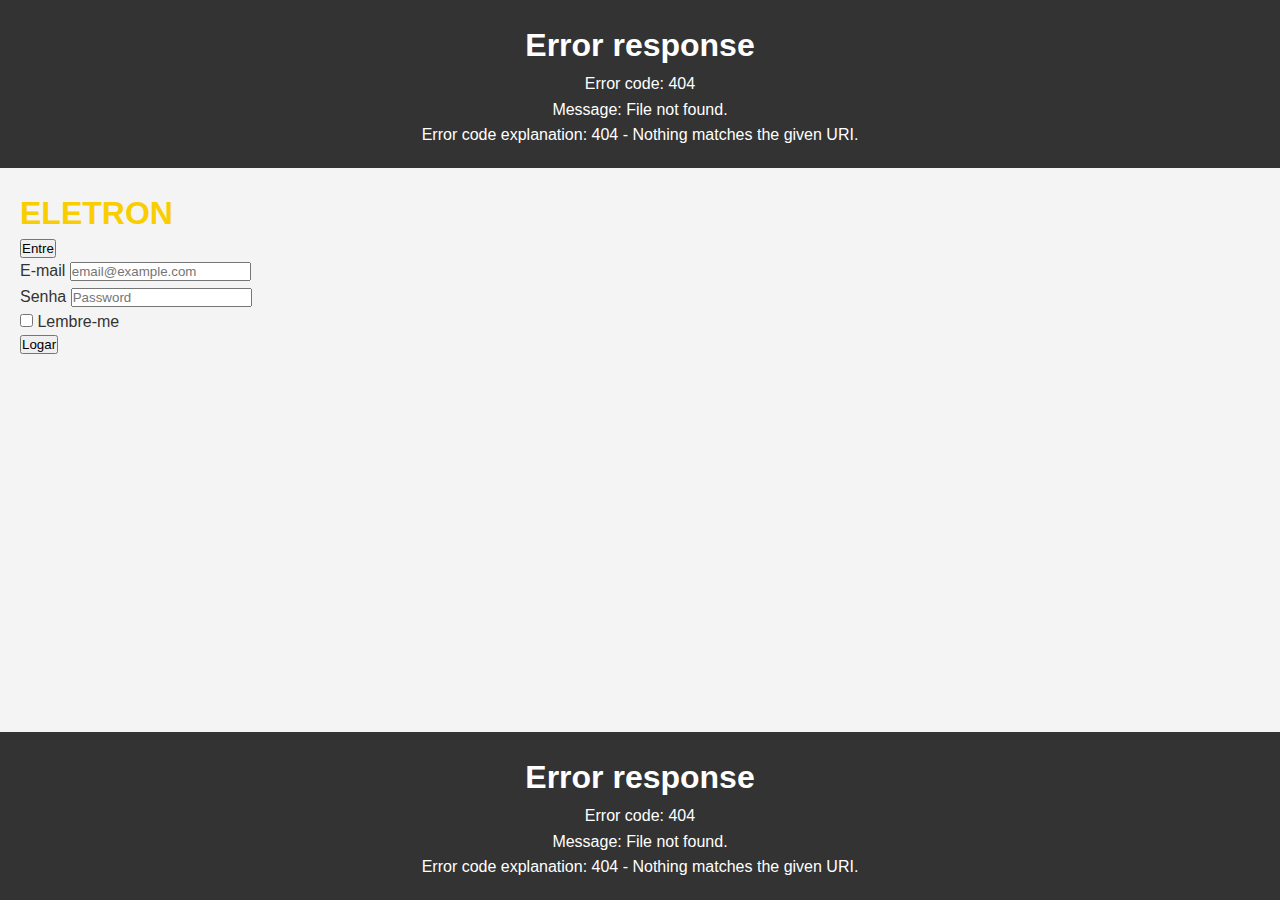
==== CODIGO_FONTE/PaginaInicial/index.html @ 63717b2d "Projeto Loja Eletron" ====
<body>

<header id="header"></header>
<link rel="stylesheet" href="/CODIGO_FONTE/PaginaInicial/css/styles.css">
<section>
  <h1 style=" color: #f9ce00">ELETRON</h1>

<div class="dropdown">
   <button type="button" class="btn btn-primary dropdown-toggle" data-bs-toggle="dropdown" aria-expanded="false" data-bs-auto-close="outside">
     Entre
   </button>
   <form class="dropdown-menu p-4">
     <div class="mb-3">
       <label for="exampleDropdownFormEmail2" class="form-label">E-mail</label>
       <input type="email" class="form-control" id="exampleDropdownFormEmail2" placeholder="email@example.com">
     </div>
     <div class="mb-3">
       <label for="exampleDropdownFormPassword2" class="form-label">Senha</label>
       <input type="password" class="form-control" id="exampleDropdownFormPassword2" placeholder="Password">
     </div>
     <div class="mb-3">
       <div class="form-check">
         <input type="checkbox" class="form-check-input" id="dropdownCheck2">
         <label class="form-check-label" for="dropdownCheck2">
           Lembre-me
         </label>
       </div>
     </div>
     <button type="submit" class="btn btn-primary">Logar</button>
   </form>
</div>

</section>




<footer id="footer"></footer>

<script>
// Função para carregar e inserir o conteúdo do cabeçalho
fetch('../includes/header.html')
  .then(response => response.text())
  .then(data => {
    document.getElementById('header').innerHTML = data;
  });

// Função para carregar e inserir o conteúdo do rodapé
fetch('../includes/footer.html')
  .then(response => response.text())
  .then(data => {
    document.getElementById('footer').innerHTML = data;
  });
</script>

</body>
</html>
---- CODIGO_FONTE/PaginaInicial/css/styles.css ----
/* Reset CSS para remover estilos padrão do navegador */
* {
    margin: 0;
    padding: 0;
    box-sizing: border-box;
}

/* Estilos gerais */
body {
    font-family: Arial, sans-serif;
    background-color: #f4f4f4;
    color: #333;
    line-height: 1.6;
}

.container {
    width: 80%;
    margin: auto;
    overflow: hidden;
}

/* Estilos para o cabeçalho */
header {
    background-color: #333;
    color: #fff;
    padding: 20px 0;
    text-align: center;
}

header h1 {
    font-size: 2em;
}

/* Estilos para a navegação */
nav {
    background-color: #444;
    color: #fff;
    text-align: center;
    padding: 10px 0;
}

nav a {
    color: #fff;
    text-decoration: none;
    padding: 0 10px;
}

nav a:hover {
    background-color: #555;
}

/* Estilos para o conteúdo */
section {
    padding: 20px;
}

/* Estilos para o rodapé */
footer {
    background-color: #333;
    color: #fff;
    text-align: center;
    padding: 20px 0;
    position: fixed;
    bottom: 0;
    width: 100%;
}
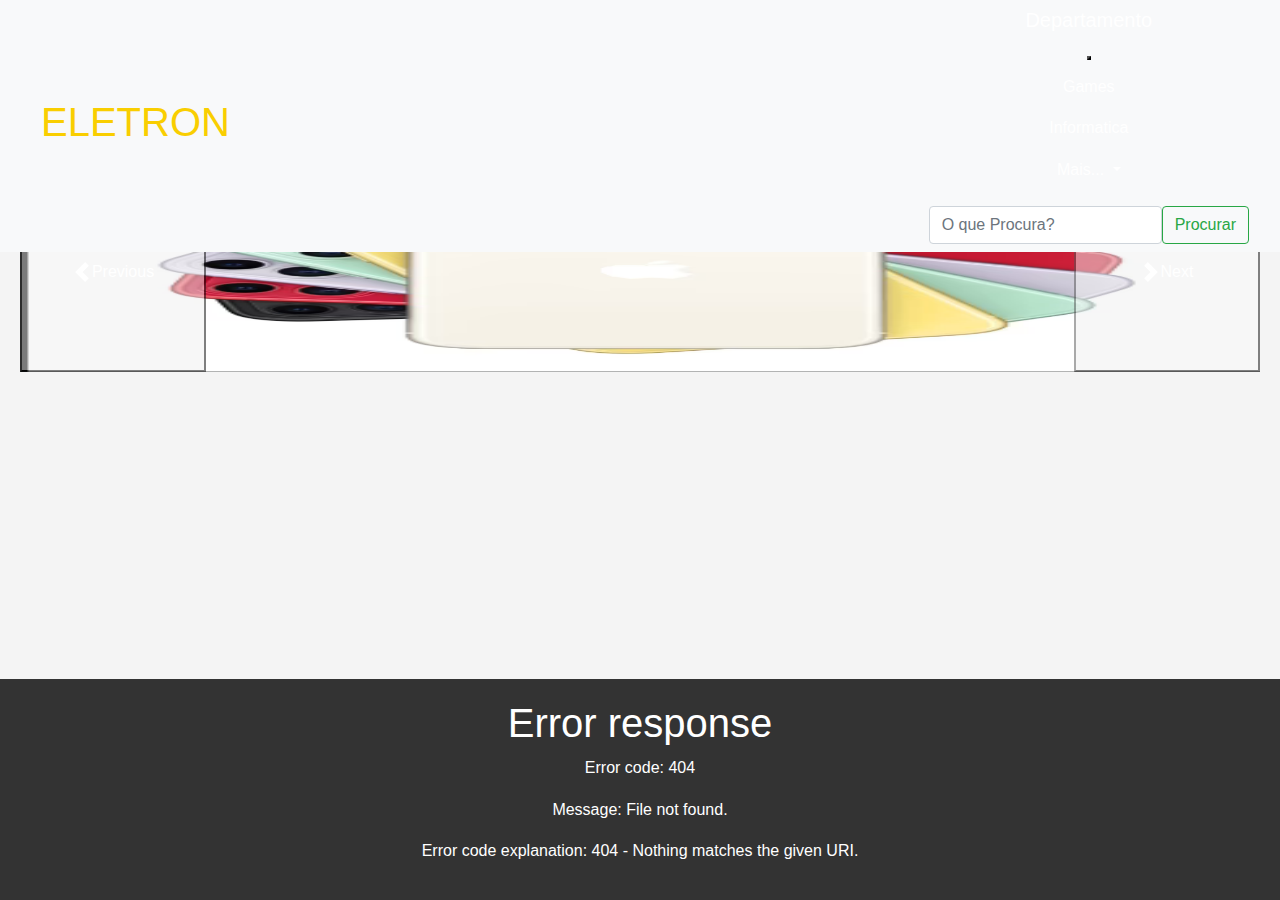
==== commit c02838f4: "Merge c32474dcc031ebb25da8a8ea2817186e68015e5b into cec1af2654fefc67825715dce913b6c08005aee2" ====
--- a/CODIGO_FONTE/PaginaInicial/index.html
+++ b/CODIGO_FONTE/PaginaInicial/index.html
@@ -1,59 +1,180 @@
+<!DOCTYPE html>
+<html lang="pt-br"><html>
+<head>
+    <meta charset="UTF-8">
 
+    <link rel="stylesheet" href="https://cdn.jsdelivr.net/npm/bootstrap@4.3.1/dist/css/bootstrap.min.css" integrity="sha384-ggOyR0iXCbMQv3Xipma34MD+dH/1fQ784/j6cY/iJTQUOhcWr7x9JvoRxT2MZw1T" crossorigin="anonymous">
+    <link href="https://cdn.jsdelivr.net/npm/bootstrap@5.2.3/dist/css/bootstrap.min.css" rel="stylesheet" integrity="sha384-rbsA2VBKQhggwzxH7pPCaAqO46MgnOM80zW1RWuH61DGLwZJEdK2Kadq2F9CUG65" crossorigin="anonymous">
+  </head>
 
-<body>
+    <meta name="viewport" content="width=device-width, initial-scale=1.0">
 
-<header id="header"></header>
-<link rel="stylesheet" href="/CODIGO_FONTE/PaginaInicial/css/styles.css">
-<section>
-  <h1 style=" color: #f9ce00">ELETRON</h1>
+    <meta name="author" content="Matheus Estrela">
+    <meta name="description" content="...">
+    <meta name="keywords" content="...">
 
-<div class="dropdown">
-   <button type="button" class="btn btn-primary dropdown-toggle" data-bs-toggle="dropdown" aria-expanded="false" data-bs-auto-close="outside">
-     Entre
-   </button>
-   <form class="dropdown-menu p-4">
-     <div class="mb-3">
-       <label for="exampleDropdownFormEmail2" class="form-label">E-mail</label>
-       <input type="email" class="form-control" id="exampleDropdownFormEmail2" placeholder="email@example.com">
-     </div>
-     <div class="mb-3">
-       <label for="exampleDropdownFormPassword2" class="form-label">Senha</label>
-       <input type="password" class="form-control" id="exampleDropdownFormPassword2" placeholder="Password">
-     </div>
-     <div class="mb-3">
-       <div class="form-check">
-         <input type="checkbox" class="form-check-input" id="dropdownCheck2">
-         <label class="form-check-label" for="dropdownCheck2">
-           Lembre-me
-         </label>
-       </div>
-     </div>
-     <button type="submit" class="btn btn-primary">Logar</button>
-   </form>
-</div>
+    <title>Eletron</title>
+    
+    <script src="https://code.jquery.com/jquery-3.6.0.slim.min.js" integrity="sha384-q8i/X+965DzO0rT7abK41JStQIAqVgRVzpbzo5smXKp4YfRvH+8abtTE1Pi6jizo" crossorigin="anonymous"></script>
 
-</section>
+    <script src="https://cdn.jsdelivr.net/npm/@popperjs/core@2.11.6/dist/umd/popper.min.js" integrity="sha384-oBqDVmMz9ATKxIep9tiCxS/Z9fNfEXiDAYTujMAeBAsjFuCZSmKbSSUnQlmh/jp3" crossorigin="anonymous"></script>
+    <script src="https://cdn.jsdelivr.net/npm/bootstrap@5.2.3/dist/js/bootstrap.min.js" integrity="sha384-cuYeSxntonz0PPNlHhBs68uyIAVpIIOZZ5JqeqvYYIcEL727kskC66kF92t6Xl2V" crossorigin="anonymous"></script>
+    
+</head>
 
-
-
+</html>
 
 <footer id="footer"></footer>
 
 <script>
-// Função para carregar e inserir o conteúdo do cabeçalho
-fetch('../includes/header.html')
-  .then(response => response.text())
-  .then(data => {
-    document.getElementById('header').innerHTML = data;
-  });
+  // Função para carregar e inserir o conteúdo do cabeçalho
+  fetch('../includes/header.html')
+    .then(response => response.text())
+    .then(data => {
+      document.getElementById('header').innerHTML = data;
+    });
 
-// Função para carregar e inserir o conteúdo do rodapé
-fetch('../includes/footer.html')
-  .then(response => response.text())
-  .then(data => {
-    document.getElementById('footer').innerHTML = data;
-  });
-</script>
+  // Função para carregar e inserir o conteúdo do rodapé
+  fetch('../includes/footer.html')
+    .then(response => response.text())
+    .then(data => {
+      document.getElementById('footer').innerHTML = data;
+    });
+  </script>
+
+<body>
+<link rel="stylesheet" href="/CODIGO_FONTE/PaginaInicial/css/styles.css">
+
+<body>
+
+  <h1 style=" color: #f9ce00">ELETRON</h1>
+  <body>
+    <div class="dropdown">
+        <button type="button" class="btn btn-primary dropdown-toggle" data-bs-toggle="dropdown" aria-expanded="false" data-bs-auto-close="outside">
+          Entre
+        </button>
+        <form class="dropdown-menu p-4">
+          <div class="mb-3">
+            <label for="exampleDropdownFormEmail2" class="form-label">E-mail</label>
+            <input type="email" class="form-control" id="exampleDropdownFormEmail2" placeholder="email@example.com">
+          </div>
+          <div class="mb-3">
+            <label for="exampleDropdownFormPassword2" class="form-label">Senha</label>
+            <input type="password" class="form-control" id="exampleDropdownFormPassword2" placeholder="Password">
+          </div>
+          <div class="mb-3">
+            <div class="form-check">
+              <input type="checkbox" class="form-check-input" id="dropdownCheck2">
+              <label class="form-check-label" for="dropdownCheck2">
+                Lembre-me
+              </label>
+            </div>
+          </div>
+          <button type="submit" class="btn btn-primary">Logar</button>
+        </form>
+     </div>
+</body>
+
+<!--   Botão de cadastro -->
+<section>
+
+  <nav class="navbar navbar-expand-lg navbar-dark bg-warning">
+    <a class="navbar-brand" href="#">Navbar</a>
+    <button class="navbar-toggler" type="button" data-toggle="collapse" data-target="#corNavbar02" aria-controls="corNavbar02" aria-expanded="false" aria-label="Alterna navegação">
+      <span class="navbar-toggler-icon"></span>
+    </button>
+
+    <div class="collapse navbar-collapse" id="corNavbar02">
+      <ul class="navbar-nav mr-auto">
+        <li class="nav-item active">
+          <a class="nav-link" href="#">Home <span class="sr-only">(Página atual)</span></a>
+        </li>
+        <li class="nav-item">
+          <a class="nav-link" href="#">Destaques</a>
+        </li>
+        <li class="nav-item">
+          <a class="nav-link" href="#">Preços</a>
+        </li>
+        <li class="nav-item">
+          <a class="nav-link" href="#">Sobre</a>
+        </li>
+      </ul>
+      <form class="form-inline">
+        <input class="form-control mr-sm-2" type="search" placeholder="Pesquisar" aria-label="Pesquisar">
+        <button class="btn btn-outline-light my-2 my-sm-0" type="submit">Pesquisar</button>
+      </form>
+    </div>
+  </nav>
+
+</header>
+<!------------------------------ COMEÇO DO CARROUSEL-------------------------------------->
+<div id="carouselExampleControls" class="carousel slide" data-bs-ride="carousel">
+  <div class="carousel-inner">
+    <div class="carousel-item active">
+      <img src="/CODIGO_FONTE/PaginaInicial/imgs/iphone.png" class="d-block w-100" alt="..."width= 200 height = 200 >
+    </div>
+    <div class="carousel-item">
+      <img src="/CODIGO_FONTE/PaginaInicial/imgs/placa-mae.jpg" class="d-block w-100" alt="..."width= 200 height = 200 >
+    </div>
+    <div class="carousel-item">
+      <img src="/CODIGO_FONTE/PaginaInicial/imgs/play5.jpg" class="d-block w-100" alt="..."width= 200 height = 200 >
+    </div>
+  </div>
+  <button class="carousel-control-prev" type="button" data-bs-target="#carouselExampleControls" data-bs-slide="prev">
+    <span class="carousel-control-prev-icon" aria-hidden="true"></span>
+    <span class="visually-hidden">Previous</span>
+  </button>
+  <button class="carousel-control-next" type="button" data-bs-target="#carouselExampleControls" data-bs-slide="next">
+    <span class="carousel-control-next-icon" aria-hidden="true"></span>
+    <span class="visually-hidden">Next</span>
+  </button>
+</div>
+<!------------------------------FIM DO CARROUSEL-------------------------------------->
+
+<!--INICIO DA SESSAO DE PRODUTOS EM Destaque-->
+</section>
+
+<nav class="navbar bg-light fixed-top">
+  <div class="container-fluid">
+    <a class="navbar-brand" href="#"><h1 style=" color: #f9ce00">ELETRON</h1></a>
+    <button class="navbar-toggler" type="button" data-bs-toggle="offcanvas" data-bs-target="#offcanvasNavbar" aria-controls="offcanvasNavbar">
+      <span class="navbar-toggler-icon"></span>
+    </button>
+    <div class="offcanvas offcanvas-end" tabindex="-1" id="offcanvasNavbar" aria-labelledby="offcanvasNavbarLabel">
+      <div class="offcanvas-header">
+        <h5 class="offcanvas-title" id="offcanvasNavbarLabel">Departamento</h5>
+        <button type="button" class="btn-close" data-bs-dismiss="offcanvas" aria-label="Close"></button>
+      </div>
+      <div class="offcanvas-body">
+        <ul class="navbar-nav justify-content-end flex-grow-1 pe-3">
+          <li class="nav-item">
+            <a class="nav-link active" aria-current="page" href="#">Games</a>
+          </li>
+          <li class="nav-item">
+            <a class="nav-link" href="#">Informatica</a>
+          </li>
+          <li class="nav-item dropdown">
+            <a class="nav-link dropdown-toggle" href="#" role="button" data-bs-toggle="dropdown" aria-expanded="false">
+              Mais...
+            </a>
+            <ul class="dropdown-menu">
+              <li><a class="dropdown-item" href="#">Carrinho</a></li>
+              <li><a class="dropdown-item" href="#">Cameras</a></li>
+              <li>
+                <hr class="dropdown-divider">
+              </li>
+              <li><a class="dropdown-item" href="#">Impressoras</a></li>
+            </ul>
+          </li>
+        </ul>
+        <form class="d-flex mt-3" role="O que Procura?">
+          <input class="form-control me-2" type="search" placeholder="O que Procura?" aria-label="search">
+          <button class="btn btn-outline-success" type="submit">Procurar</button>
+        </form>
+      </div>
+    </div>
+  </div>
+</nav>
 
 </body>
-</html>
+<html>